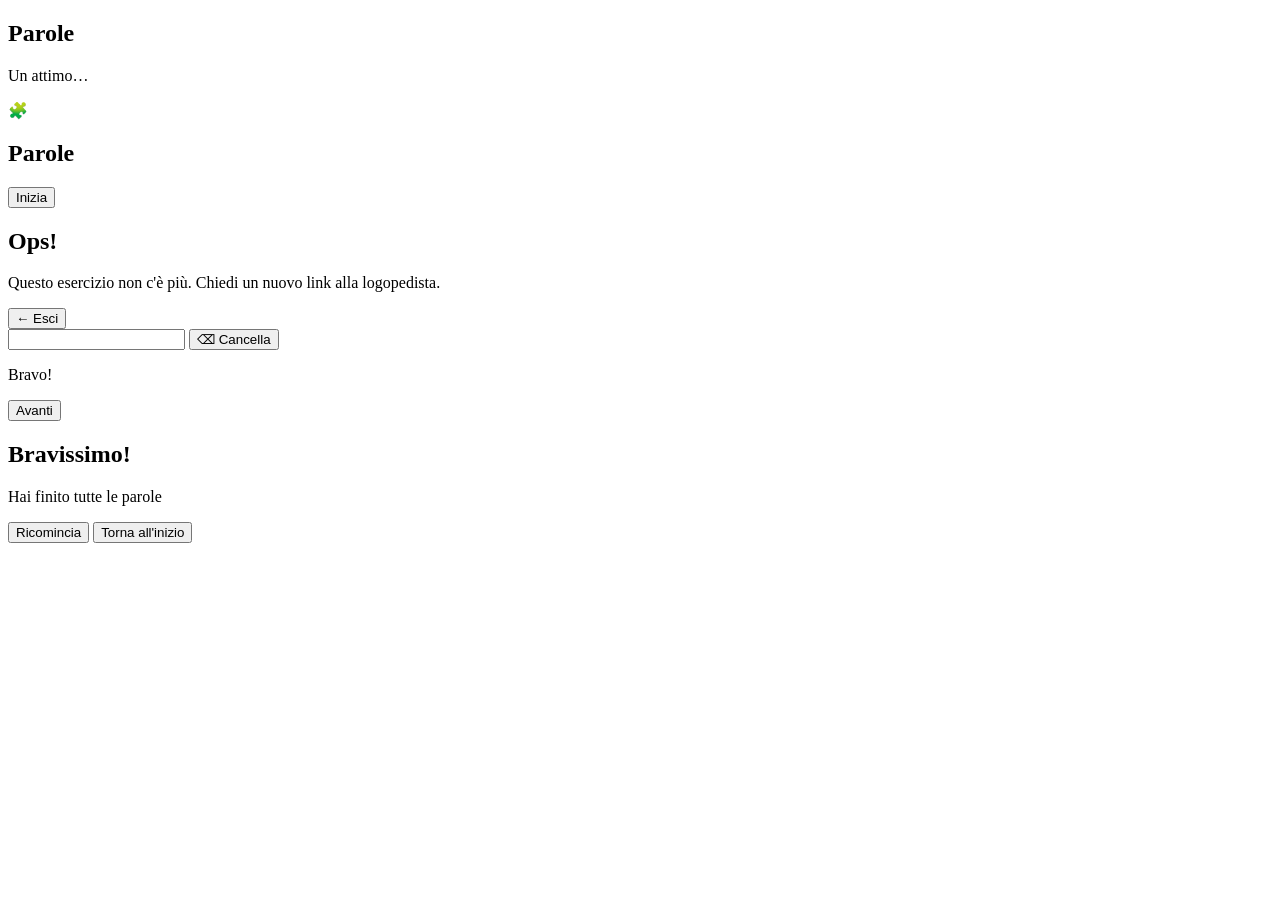
==== player/gioca.html @ a4f7d7ae "Aggiunge gli esercizi da condividere tramite link pubblico La logopedista crea esercizi (modalità e " ====
<!DOCTYPE html>
<html lang="it">
<head>
  <meta charset="UTF-8">
  <meta name="viewport" content="width=device-width, initial-scale=1.0">
  <meta name="robots" content="noindex, nofollow">
  <meta name="referrer" content="no-referrer">
  <title>Parole</title>
  <link rel="stylesheet" href="/parole.css">
</head>
<body>

  <section id="screen-loading" class="screen active">
    <h1 class="title">Parole</h1>
    <p class="subtitle">Un attimo…</p>
  </section>

  <section id="screen-intro" class="screen">
    <div class="intro-picture" aria-hidden="true">🧩</div>
    <h1 class="title">Parole</h1>
    <p id="intro-text" class="subtitle"></p>
    <button id="intro-start" class="big-btn coral" type="button">Inizia</button>
  </section>

  <section id="screen-missing" class="screen">
    <h1 class="title">Ops!</h1>
    <p class="subtitle">Questo esercizio non c'è più. Chiedi un nuovo link alla logopedista.</p>
  </section>

  <section id="screen-play" class="screen">
    <div class="topbar">
      <button id="play-back" class="back-btn" type="button">&#8592; Esci</button>
      <span id="progress" class="topbar-title"></span>
    </div>

    <div id="picture" class="picture"></div>
    <div id="boxes" class="boxes" aria-label="Riquadri della parola"></div>
    <input id="kb" class="kb" type="text" autocomplete="off" autocapitalize="none" autocorrect="off" spellcheck="false" aria-label="Scrivi la parola">
    <button id="back-key" class="small-btn hidden" type="button" aria-label="Cancella l'ultima lettera">&#9003; Cancella</button>

    <div id="tiles" class="tiles"></div>

    <p id="win" class="win hidden">Bravo!</p>
    <button id="next-btn" class="big-btn green hidden" type="button">Avanti</button>
  </section>

  <section id="screen-done" class="screen">
    <h1 class="title">Bravissimo!</h1>
    <p class="subtitle">Hai finito tutte le parole</p>
    <button id="again-btn" class="big-btn coral" type="button">Ricomincia</button>
    <button id="done-menu" class="ghost-btn" type="button">Torna all'inizio</button>
  </section>

  <div id="confetti"></div>
  <script src="/game.js"></script>
  <script src="/gioca.js"></script>
</body>
</html>
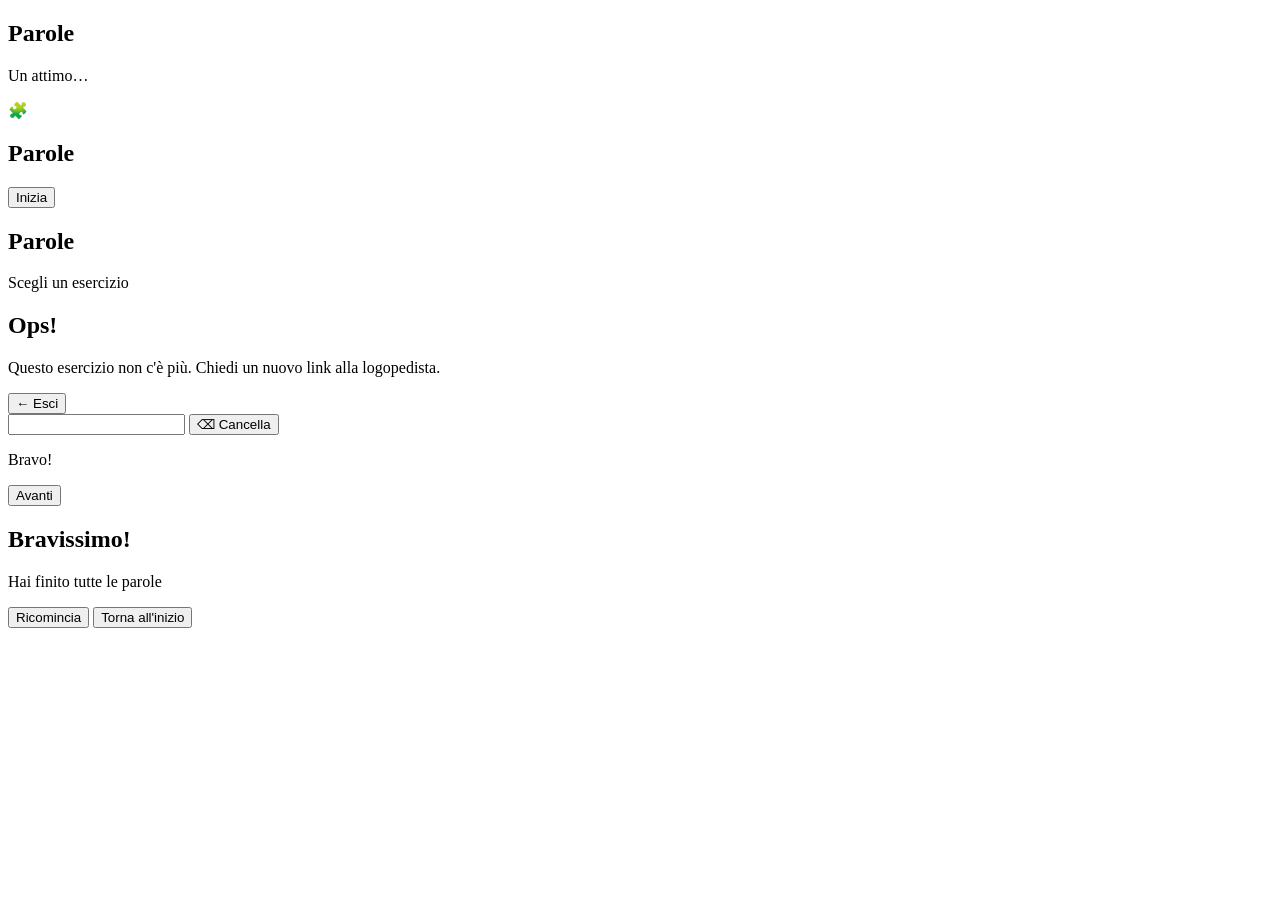
==== commit febaf422: "Aggiunge i gruppi di esercizi sotto un unico link Un gruppo raccoglie più esercizi, anche di tipo di" ====
--- a/player/gioca.html
+++ b/player/gioca.html
@@ -20,6 +20,12 @@
     <h1 class="title">Parole</h1>
     <p id="intro-text" class="subtitle"></p>
     <button id="intro-start" class="big-btn coral" type="button">Inizia</button>
+  </section>
+
+  <section id="screen-choose" class="screen">
+    <h1 class="title">Parole</h1>
+    <p class="subtitle">Scegli un esercizio</p>
+    <ul id="choices" class="choices"></ul>
   </section>
 
   <section id="screen-missing" class="screen">
